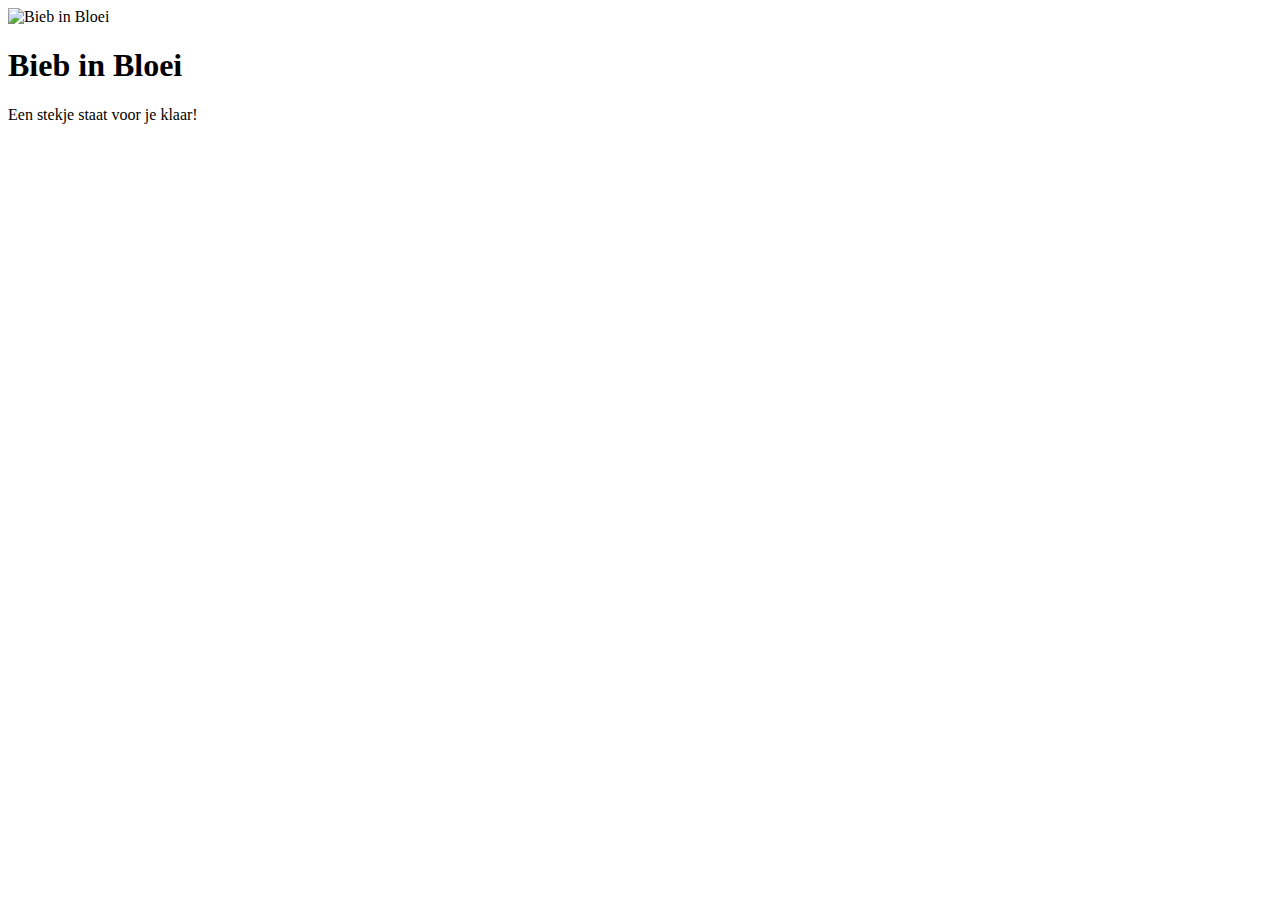
==== index.html @ 3a5d1f64 "Pagina 1" ====
<!DOCTYPE html>
<html lang="nl">
    <head>
        <meta charset="UTF-8">
        <meta name="viewport" content="width=device-width, initial-scale=1.0">
        <title>Homepage</title>
        <link rel="stylesheet" href="home.css">
    </head>
    <body>
        
        <nav>
            <img src="" alt="Bieb in Bloei">
            <a></a>
            <a></a>
            <a></a>
            <a></a>
            <a></a>
            <a></a>
        </nav>

        <header>
            <h1>Bieb in Bloei</h1>
            <a>Een stekje staat voor je klaar!</a>
        </header>

        <section>

        </section>

        <footer>

        </footer>
    </body>
</html>
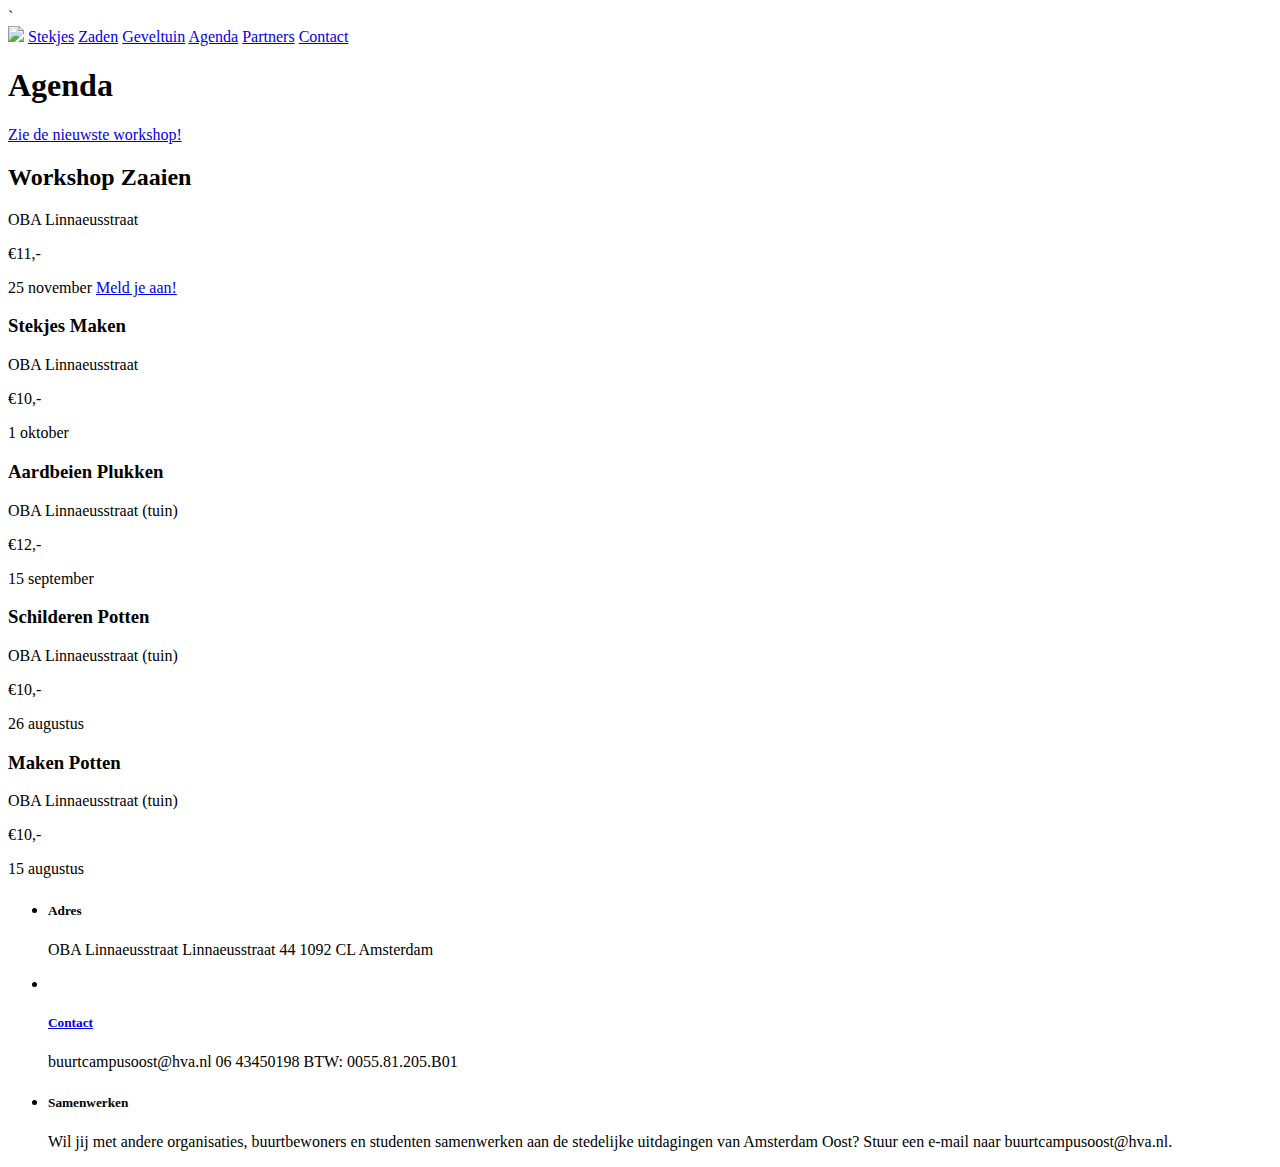
==== commit 80cebdbe: "Fix #3" ====
--- a/index.html
+++ b/index.html
@@ -1,34 +1,101 @@
 <!DOCTYPE html>
 <html lang="nl">
     <head>
-        <meta charset="UTF-8">
-        <meta name="viewport" content="width=device-width, initial-scale=1.0">
-        <title>Homepage</title>
-        <link rel="stylesheet" href="home.css">
+        <meta charset="UTF-8" />
+        <meta name="viewport" content="width=device-width, initial-scale=1.0">`
+        <title>Bieb in Bloei</title>
+        <link rel="stylesheet" type="text/css" href="style.css"/>
     </head>
     <body>
-        
         <nav>
-            <img src="" alt="Bieb in Bloei">
-            <a></a>
-            <a></a>
-            <a></a>
-            <a></a>
-            <a></a>
-            <a></a>
+            <a href="https://bieb-in-bloei.vercel.app/"><img src="Picture1.png"/></a>
+            <a href="https://bieb-in-bloei.vercel.app/stekjes">Stekjes</a>
+            <a href="https://bieb-in-bloei.vercel.app/zaden">Zaden</a>
+            <a href="https://bieb-in-bloei.vercel.app/geveltuin">Geveltuin</a>
+            <a href="linkkomthier">Agenda</a>
+            <a href="https://bieb-in-bloei.vercel.app/partners">Partners</a>
+            <a href="https://bieb-in-bloei.vercel.app/contact">Contact</a>
         </nav>
 
-        <header>
-            <h1>Bieb in Bloei</h1>
-            <a>Een stekje staat voor je klaar!</a>
-        </header>
+        <main>
+            <header>
+                <h1>Agenda</h1>
+                <a href="#nieuwe-workshop">Zie de nieuwste workshop!</a>
+            </header>
 
-        <section>
+            <section>
+                <article id="nieuwe-workshop">
+                    <h2>Workshop Zaaien</h2>
 
-        </section>
+                    <p>OBA Linnaeusstraat</p>
+                    <p>€11,-</p>
+                    <time datetime="2024-11-25">25 november</time>
 
-        <footer>
+                    <a href="https://bieb-in-bloei.vercel.app/contact">Meld je aan!</a>
+                </article>
 
-        </footer>
+                <article>
+                    <h3>Stekjes Maken</h3>
+
+                    <p>OBA Linnaeusstraat</p>
+                    <p>€10,-</p>
+                    <time datetime="2024-10-01">1 oktober</time>
+                </article>
+
+                <article>
+                    <h3>Aardbeien Plukken</h3>
+
+                    <p>OBA Linnaeusstraat (tuin)</p>
+                    <p>€12,-</p>
+                    <time datetime="2024-09-15">15 september</time>
+                </article>
+
+                <article>
+                    <h3>Schilderen Potten</h3>
+
+                    <p>OBA Linnaeusstraat (tuin)</p>
+                    <p>€10,-</p>
+                    <time datetime="2024-08-26">26 augustus</time>
+                </article>
+
+                <article>
+                    <h3>Maken Potten</h3>
+
+                    <p>OBA Linnaeusstraat (tuin)</p>
+                    <p>€10,-</p>
+                    <time datetime="2024-08-15">15 augustus</time>
+                </article>
+            </section>
+
+            <footer>
+                <ul>
+                    <li>
+                        <h5>Adres</h5>
+                        <p>OBA Linnaeusstraat
+                        Linnaeusstraat 44
+                        1092 CL Amsterdam
+                        </p>
+                    </li>
+                    
+                    <li>
+                        <img>
+                        <h5><a href="https://bieb-in-bloei.vercel.app/contact">Contact</a></h5>
+                        
+                        <p>buurtcampusoost@hva.nl
+                        06 43450198
+                        BTW: 0055.81.205.B01
+                        </p>
+                    </li>
+
+                    <li>
+                        <h5>Samenwerken</h5>
+                        <p>Wil jij met andere organisaties, buurtbewoners en 
+                            studenten samenwerken aan de stedelijke uitdagingen van Amsterdam Oost? 
+                            Stuur een e-mail naar buurtcampusoost@hva.nl.
+                        </p>
+                    </li>
+                </ul>
+            </footer>
+        </main>
     </body>
 </html>